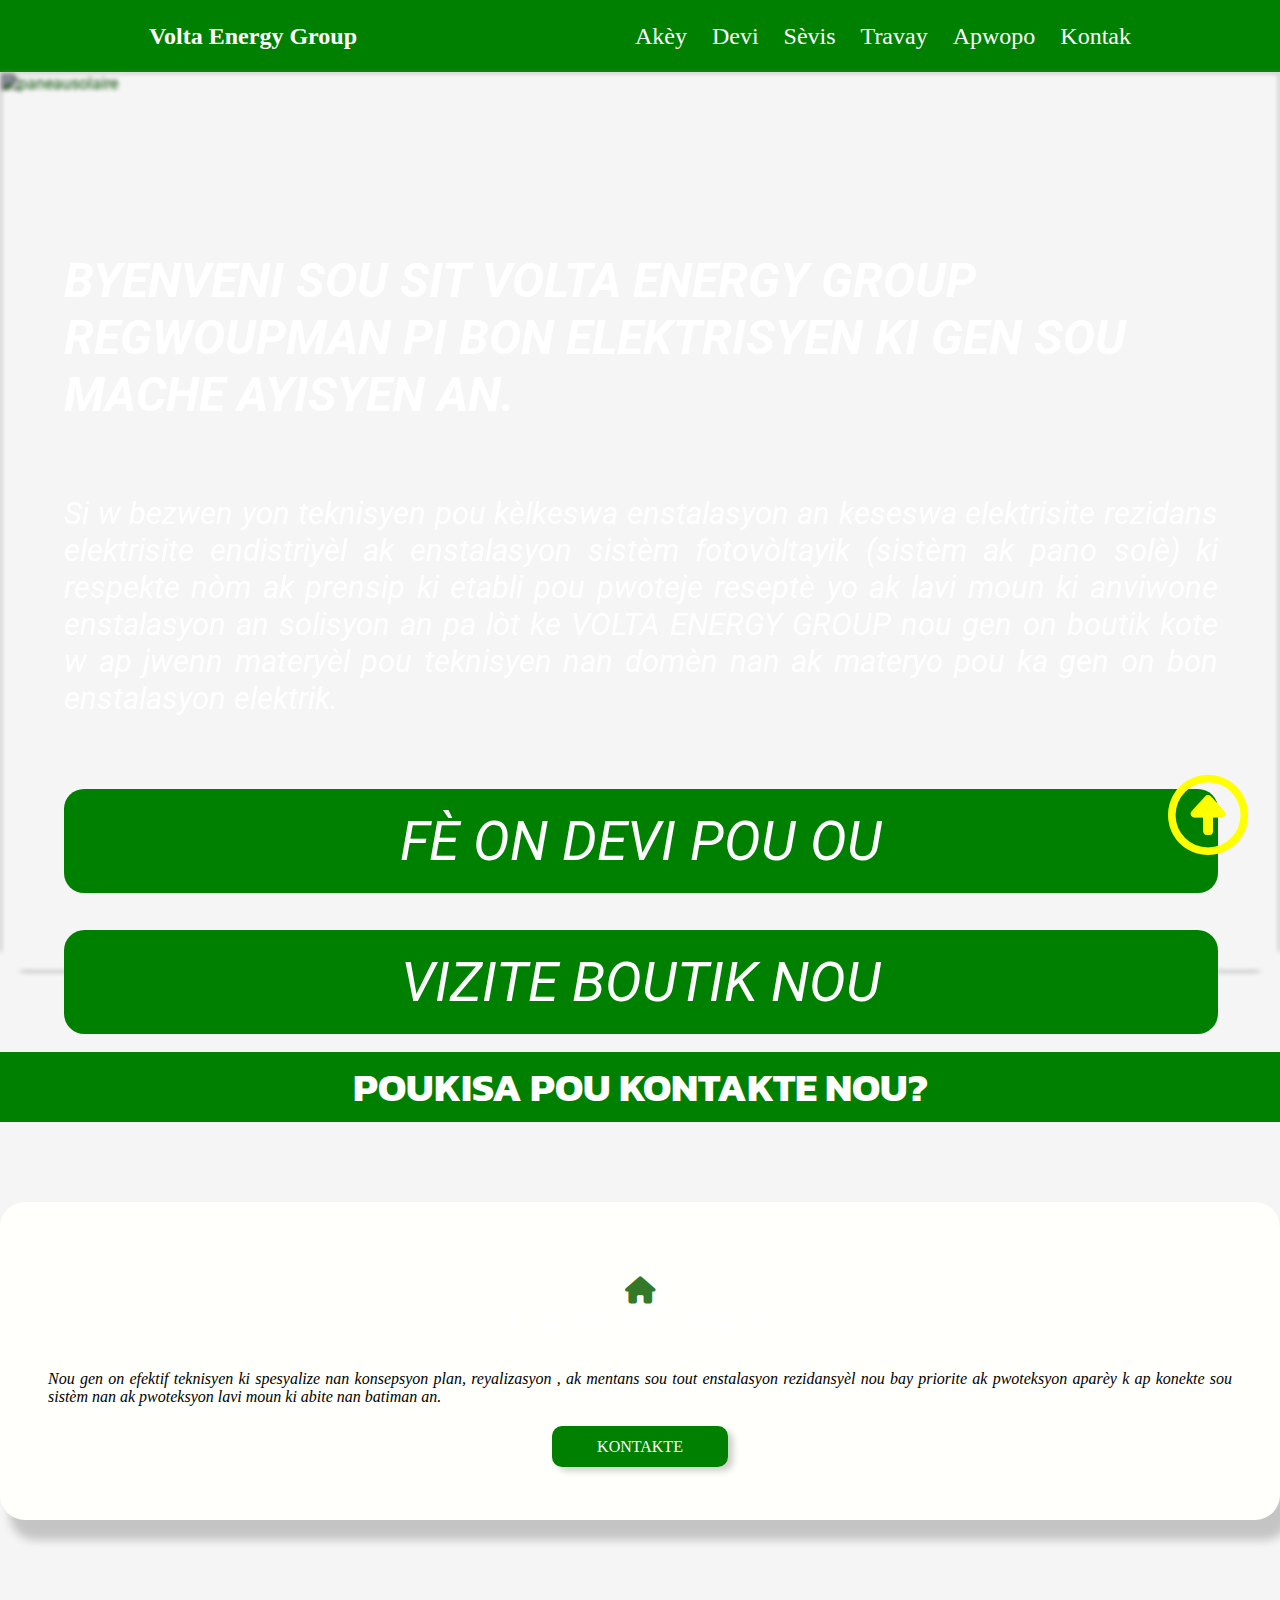
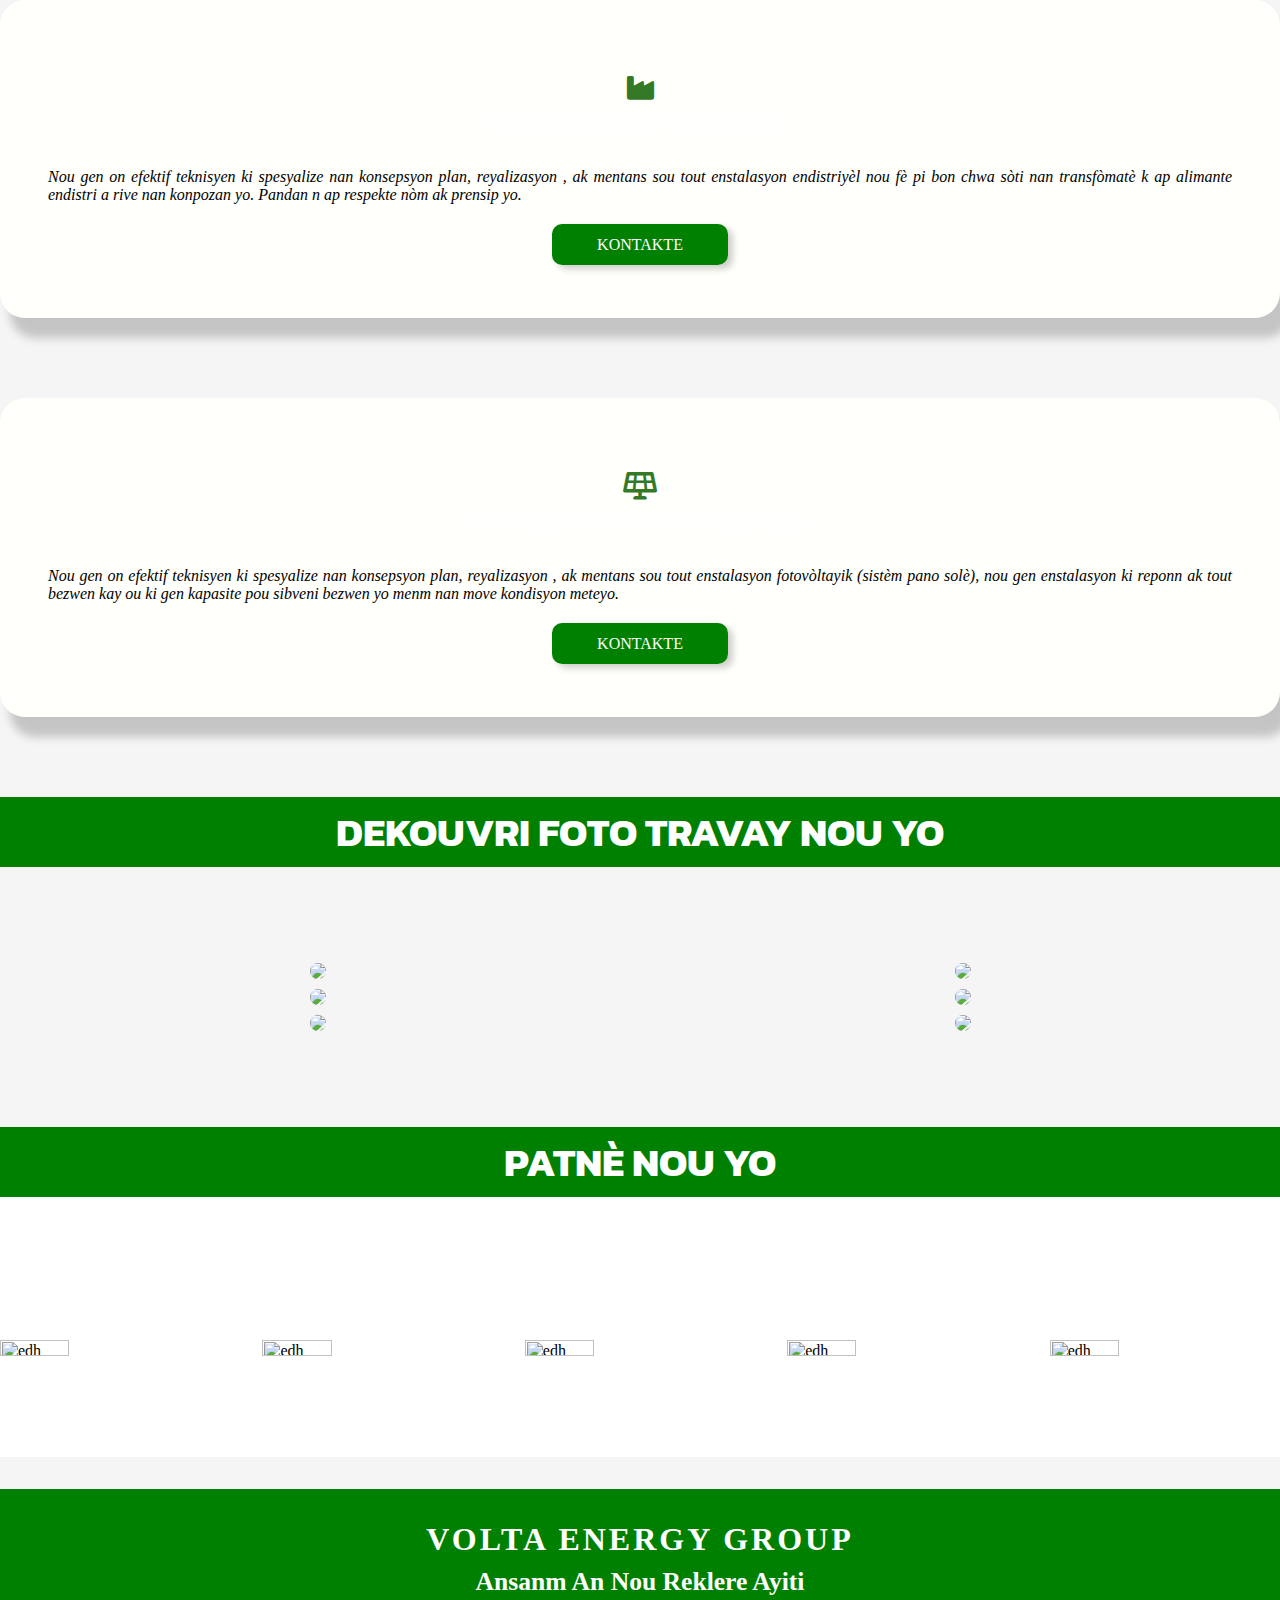
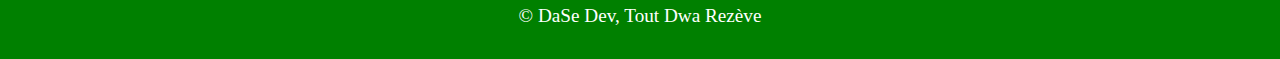
==== index.html @ 0a2991ef "YE" ====
<html>
<head>
      <link rel="stylesheet" href="https://cdnjs.cloudflare.com/ajax/libs/font-awesome/6.0.0-beta3/css/all.min.css">
    <title>Volta Energy Group</title>
    <link rel="stylesheet" href="style.css"/>
    <link rel="preconnect" href="https://fonts.googleapis.com">
<link rel="preconnect" href="https://fonts.gstatic.com" crossorigin>
<link href="https://fonts.googleapis.com/css2?family=Kanit:ital,wght@0,100;0,200;0,300;0,400;0,500;0,600;0,700;0,800;0,900;1,100;1,200;1,300;1,400;1,500;1,600;1,700;1,800;1,900&family=Roboto:ital,wght@0,100;0,300;0,400;0,500;0,700;0,900;1,100;1,300;1,400;1,500;1,700;1,900&display=swap" rel="stylesheet">
    <link rel="preconnect" href="https://fonts.googleapis.com">
<link rel="preconnect" href="https://fonts.gstatic.com" crossorigin>
<link href="https://fonts.googleapis.com/css2?family=Roboto:ital,wght@0,100;0,300;0,400;0,500;0,700;0,900;1,100;1,300;1,400;1,500;1,700;1,900&display=swap" rel="stylesheet">
  </head>

<body>
  <header class="header" id="header">
    <div class="businessname">
      <h4>Volta Energy Group</h4>

    </div>
    <div class="navbar" id="navbar">
 <nav>
<ul>
  <li><a href="index.html">Akèy</a></li>
  <li><a href="devis.html">Devi</a></li>
  <li><a href="sevis.html">Sèvis</a></li>
  <li><a href="travay.html">Travay</a></li>
  <li><a href="apropos.html">Apwopo</a></li>
  <li><a href="contact.html">Kontak</a></li>


</ul>
</nav>

    </div>
  
  </header>
  
  <main>
    
    
<section class="banner" id="banner">
<div class="imagesettextes">
  <img src="https://cdn.glitch.global/3884d066-bbd4-426d-b2eb-c7481e5dd42d/IMG_5025.jpeg?v=1728708003003" alt="paneausolaire" width="100%"/>

  <div class="textes">
    
    <h5>Byenveni sou sit <span class="green">Volta energy group</span>
Regwoupman pi bon <span class="green">elektrisyen</span> ki gen sou <span class="green">mache</span> ayisyen an.</h5>
    <div class="needhelp">
      <p>
      Si w bezwen yon teknisyen pou kèlkeswa enstalasyon an keseswa elektrisite rezidans
      elektrisite endistriyèl ak enstalasyon sistèm fotovòltayik (sistèm ak pano solè) ki respekte nòm ak prensip ki etabli pou 
      pwoteje reseptè yo ak lavi moun ki anviwone enstalasyon an solisyon an pa lòt ke
      <span class="green">Volta Energy Group</span> nou gen on boutik kote w ap jwenn
      materyèl pou teknisyen nan domèn nan ak materyo pou ka gen on bon enstalasyon elektrik.
    <br/>
    
     </p>
      <div class="button">
      

        <a href="#" class="devi">Fè On Devi Pou Ou</a> <br/>
        <a href="#" class="boutik">Vizite Boutik Nou</a>
      </div>
    
    </div>
      
    </div>
  </div>

</section>
  
  
<section id="sevis">
  
  <h2>Poukisa pou kontakte nou?</h2>
<div class="toutsevis">
    
    
  <!--- Sevis 1 -->
<div class="chaksevis">
  <div class="theheader">
   <i class="fa-solid fa-house"></i>
   <h3>Elektrisite Batiman</h3>
  </div>
    <p>
        Nou gen on efektif teknisyen ki spesyalize nan konsepsyon
        plan, reyalizasyon , ak mentans sou tout enstalasyon rezidansyèl
        nou bay priorite ak pwoteksyon aparèy k ap konekte sou sistèm nan
      ak pwoteksyon lavi moun ki abite nan batiman an.
        <br/>

    </p>
  <a href="#" class="kontaktebouton">Kontakte</a>
</div>

  <!--- Sevis 2 -->
<div class="chaksevis">
  <div class="theheader">
   <i class="fa-solid fa-industry"></i>
   <h3>Elektrisite Endistriyèl</h3>
  </div>
    <p>
        Nou gen on efektif teknisyen ki spesyalize nan konsepsyon
        plan, reyalizasyon , ak mentans sou tout enstalasyon endistriyèl 
        nou fè pi bon chwa sòti nan transfòmatè k ap alimante endistri a rive nan konpozan yo.
      Pandan n ap respekte nòm ak prensip yo.
        <br/>

    </p>
  <a href="#" class="kontaktebouton">Kontakte</a>
</div>

  
<!---Sevis 3 -->

<div class="chaksevis">
  <div class="theheader">
   <i class="fa-solid fa-solar-panel"></i>
   <h3>Enstalasyon Fotovòltayik</h3>
  </div>
    <p>
        Nou gen on efektif teknisyen ki spesyalize nan konsepsyon
        plan, reyalizasyon , ak mentans sou tout enstalasyon fotovòltayik
      (sistèm pano solè), nou gen enstalasyon ki reponn ak tout bezwen kay ou
      ki gen kapasite pou sibveni bezwen yo menm nan move kondisyon meteyo.
        <br/>

    </p>
  <a href="#" class="kontaktebouton">Kontakte</a>
</div>
  
</div>
</section>
  
  
  


  
  
  <!--- Seksyon Foto -->

<section id="foto">
  <h2>Dekouvri Foto Travay Nou Yo </h2>
  <div class="foto">
<img src="https://cdn.glitch.global/3884d066-bbd4-426d-b2eb-c7481e5dd42d/IMG_5316.jpeg?v=1728783018059"/>
<img src="https://cdn.glitch.global/3884d066-bbd4-426d-b2eb-c7481e5dd42d/IMG_5622.webp?v=1731450620908" /> 
<img src="https://cdn.glitch.global/3884d066-bbd4-426d-b2eb-c7481e5dd42d/IMG_5623.jpeg?v=1731453211752"/>
<img src="https://cdn.glitch.global/3884d066-bbd4-426d-b2eb-c7481e5dd42d/IMG_5620.jpeg?v=1731450681754"/>
<img src="https://cdn.glitch.global/3884d066-bbd4-426d-b2eb-c7481e5dd42d/IMG_5619.webp?v=1731450707244"/>
<img src="https://cdn.glitch.global/3884d066-bbd4-426d-b2eb-c7481e5dd42d/IMG_5624.webp?v=1731453227258"/>
  </div>


</section>

<!-- Seksyon Partenaire -->
<section id="nos-partenaires">
<div class ="nos-partenaires">
  <h2>
    Patnè Nou Yo
  </h2>
  <div class ="images-partenaires">
    
<img src ="https://cdn.glitch.global/3884d066-bbd4-426d-b2eb-c7481e5dd42d/IMG_5628.jpeg?v=1731536753944" alt="edh" />
    
    <img src ="https://cdn.glitch.global/3884d066-bbd4-426d-b2eb-c7481e5dd42d/IMG_5629.png?v=1731537444662" alt="edh" />
    
    <img src ="https://cdn.glitch.global/3884d066-bbd4-426d-b2eb-c7481e5dd42d/IMG_5630.jpeg?v=1731537836699" alt="edh" />
    
    <img src ="https://cdn.glitch.global/3884d066-bbd4-426d-b2eb-c7481e5dd42d/IMG_5631.png?v=1731537920904" alt="edh" />
    
    <img src ="https://cdn.glitch.global/3884d066-bbd4-426d-b2eb-c7481e5dd42d/IMG_5633.png?v=1731538317650" alt="edh" />
    
    

    
    
  </div>
  </div>
</section>
  
  <!--- 
<section id="kontak">
  <h2>Kontakte Nou </h2>
  <h3>Ranpli Fòmilè Sa Pou Mande Yon Devi</h3>
  
  <div class="form-container">
<form method="post" action="#">

<h4 class="titleform">Enfòmasyon Pèsonèl</h4>
<div class="input-group">
  <label for="non">Non:</label>
  <input type="text" id="non"/>
</div>
  
<div class="input-group">
  <label for="prenon">Prenon:</label>
  <input type="text" id="prenon"/>
</div>
  
  <div class="input-group">
  <label for="telefon">Telefòn:</label>
  <input type="number" id="telefon"/>
</div>

  <div class="input-group">
  <label for="imel">Imel:</label>
  <input type="mail" id="imel"/>
</div>
  
  
  

  <div class="input-group">
  <select>
<option value="" disabled selected hidden>Chwazi Depatman W ap Viv</option>
<option value="Nò">Nò</option>
<option value="Nòdwès">Nòdwès</option>
<option value="Nòdès">Nòdès</option>
<option value="Atibonit">Atibonit</option>
<option value="Sant">Sant</option>
<option value="Lwès">Lwès</option>
<option value="Nip">Nip</option>
<option value="Sid">Sid</option>
<option value="Sidès">Sidès</option>
<option value="Grandans">Grandans</option>
      
  </select>
  </div>
  
  <div class="input-group">
  <select>
    <option value="" disabled selected hidden>Chwazi Tip Enstalasyon An</option>
    <option value="Batiman">Enstalasyon Pou Batiman</option>
    <option value="Endistri">Enstalasyon Pou Endistri</option>
    <option value="fotovoltayik">Enstalasyon Fotovòltayik</option>

  </select>
    
</div>
  
  <div class="input-group">
    <textarea placeholder="Kite Yon Mesaj Pou Nou"></textarea>
  </div>
  
  <button type="submit">Mande Yon Devi</button>
  
  
  
</form>
    
  </div>

</section>

-->
  
  <section id="up">
<div class="up">
  <a href="#banner"><i class="fa-regular fa-circle-up"></i></a>
    </div>
</section>
  
  
  <section id="footer">
<footer class="footer">
  <div class="gwoblok">
  <div id="businessnamefooter">
    <h4 id="nonfooter">Volta Energy Group</h4>
    <h4 id="devizfooter">Ansanm An Nou Reklere Ayiti </h4>
  </div>
  
  
</div>
  
  
  
<div class="copyright">&copy; DaSe Dev, Tout Dwa Rezève</div>
    
  
</footer>
</section>
  
</main>

</body>

</html>
---- style.css ----
:root
{
---colorgreenbutton: #6EC207;
  ---police1: "Roboto", sans-serif;
  ---police2: "Kanit", sans-serif;}

*{ 
margin:0;
padding:0;
box-sizing: border-box;
scroll-behavior:smooth;
/*border:2px solid yellow;*/
}

body
{
background-color: #F6F5F5;
overflow-y: scroll;
scroll-snap-type: y mandatory;
}

section{
scroll-snap-align:start;

}

header
{
position:sticky;
  top:0;
}

.header 
{
display:flex;
background-color: green;
justify-content: space-around;
align-items:center;
padding: 10px;
height:8%;

}

.header .businessname
{
display: flex;
}

.businessname h4
{
color: white;
font-weight: 750px;
font-size:1.5em;
}

.navbar nav ul
{
display:flex;
list-style: none;
gap: 25px;
}

.navbar nav ul a
{
color:white;
  text-decoration: none;
  font-size:1.5em;
}

.banner
{
  scroll-snap-align:start;
color: greeN;
height:100vh;
  
}

.imagesettextes
{
position: relative;
  font-family: var(---police1);
  
}

.imagesettextes img
{
filter: blur(2px) brightness(0.6);
  border-radius: 0 0 25px 25px;
  height:100%;
  width:100%;
  object-fit:cover;
  
}

.textes
{
position:absolute;
  top:20.0%;
  left: 5%;
}

.textes h5,h6
{
  font-size: 3em;
color: white;
  text-transform: uppercase;
  font-weight:bold;
  font-style:italic;
  
}

.green
{
color: white;
  text-transform: UPPERCASE;
}

.textes .needhelp

{
color:white;
  margin-top: 2.3em;
  margin-right: 2em;
  font-size: 1.4em;
  border-radius: 10px;
  text-align: justify;
  font-style:italic;
  font-size:1.95em;

}

.textes .button 
{
  display:block;
 margin:2.31em auto;
  text-align: center;
}


.button .devi
{
 color: white;
background-color: green;
text-decoration: none;
  padding: 10px 20px;
  display: block;
  border-radius: 20px;
  font-size: 1.752em;
  text-transform: uppercase;
  /*margin-right: 75px;*/
  font-weight: 700px;
  padding:20px 40px;
  

}


.button .boutik
{
 color: white;
background-color: green;
text-decoration: none;
  padding: 10px 20px;
  display: block;
  border-radius: 20.4px;
  font-size: 1.75em;
  text-transform: uppercase;
  font-weight:700px;
  padding:20px 40px;

}



.toutsevis
{
  margin: 0em;
/*display:grid;
  grid-template-columns: repeat(1, 1fr);*/
  display:flex;
  flex-flow:column nowrap;
  gap: 5em;
}


.toutsevis .chaksevis
{
background-color: #fffffb;
padding: 4em 2em;
border-radius: 25px;
  box-shadow: 10px 20px 10px rgba(0,0,0,0.2);
  text-align:center;
}

.toutsevis .theheader
{
text-align: center;
  margin-bottom: 0.31em;

}

.theheader i
{
color: #347928;
  background-color: none;
  padding: 10px;
  border-radius: 5px;
  text-align: left;
  font-size: 1.7em;
}

.theheader h3
{
  Color: white;
  font-weight: 700;
  text-transform: uppercase;
  font-size : 1.35em;
  margin-bottom:0.5em;
}

section h2

{
font-size: 2.5em;
  text-transform: UPPERCASE;
  text-align: center;
  margin-top: 2em;
  margin-bottom: 2em;
  font-family: var(---police2);
  color:white;
  background-color:green;
  padding: 5px 0px;
}
.chaksevis p
{
color: black;
  font-size: 1em;
  text-align: justify;
  font-style: italic;
  padding:0em 1em;
  margin:2em auto;
}

.chaksevis a
{
  
text-decoration:none;
  background-color: green;
  padding: 12px 45px;
  border-radius: 10px;
  text-transform: UPPERCASE;
  font-size::0.1em;
  color:white;
  box-shadow: 5px 4px 7px rgba(0,0,0, 0.2);
  

}




#nos-partenaires
{
background: white;
  height:auto;
 /* text-align: center;*/
  

}

.nos-partenaires .images-partenaires
{
display:flex;
justify-content:space-between;
  align-items:center;
  height:20vh;
  overflow-x:scroll;
  gap:2em;
}

.images-partenaires img{
  width: 30%;
  object-fit:center;
  /*margin:1em;*/

}

#foto .foto
{
display: grid;
grid-template-columns:repeat(2,1fr);
grid-auto-flow: dense;
  gap:10px;
  width:100%;
  padding:1em 0;
 justify-content:center;
  align-items:center;

}

#foto .foto img
{
max-width: 450px;
aspect-ratio:1/1;
border-radius: 25px;
  object-fit:cover;
  margin:auto;
}

#apwopo
{
padding: 1.5em;
}
#apwopo .apwopo p .title
{
font-size:2em;
margin-top: 5em;
margin-bottom: 1em;
  
}


#kontak
{
display:flex;
  flex-direction: column;
  justify-content: center;
  align-items:center;
  
}

#kontak h3
{
font-size:2em;
margin-bottom: 1.52em;
}

.form-container h4
{
font-size: 2em; 
  margin-bottom: 1.5em;
}

#up .up i
{
color: yellow;
font-size: 5em;
  position:fixed;
  bottom: 5%;
  right: 2.5%;
}

footer
{
  
  padding: 2em 1em;
height: auto;
  background-color: green;
  display:flex;
  justify-content:space-between;
  margin-top:2em;
  color:white;
  
}

#businessnamefooter
{
text-align:center;
}

#businessnamefooter #nonfooter

{

color:white;
  font-size:2em;
  margin-bottom:0.3em;
  text-align:center;
  letter-spacing:3;
  text-transform: uppercase;
  

}

#businessnamefooter #devizfooter
{
color:white;
  font-size:1.6em;
  margin-bottom: 0.3em;
  text-align:center;
  letter-spacing:2.6:
}

#businessnamefooter #swivnou
{
color:white;
  font-size:1em;
  margin-bottom:0.3em;
  text-align:left;
}
.footer , .gwoblok
{
display:flex;
  flex-direction:column;
  

}

.rezo
{
display: flex;
  justify-content:center;
  gap: 15px;
  font-size:1.52em;
  color:white;
}

.copyright
{
color:white;
  text-align:center;
  font-size:1.2em;
}

/*komansman page contact.html */

#contactez-nous
{
height:auto;
  
}


#contactez-nous .formulaire-contact h3

{

  text-align: center;

  text-transform: uppercase;

 /* background: green;*/

  color: green;

  padding: 1em;

  font-size: 2em;

  letter-spacing: 3;
  border-radius: 20px;
  font-weight:bold;


}

#contactez-nous .formulaire-contact{

width:95%;
  margin:5em auto;
   border:5px solid green;
  border-radius:20px;
  padding:2em;
}

#contactez-nous .input-group

{

  display: flex;

  justify-content: center;

  flex-flow: column nowrap;

  margin: 3em 2em;

}

.input-group label

{

  color: green;

  font-weight: bold;

  text-transform: uppercase;
  font-size:2em;
  margin-bottom:0.25em;

}

.input-group input

{
width:100%;
  border:none;
  font-size:2em;
  padding:0.5em;
  border:1px solid green;
}




.input-group select

{

  background: white;

  border: 1px solid green;

  font-size:2em;

  border-radius: 0;
  color: green;
  text-transform: uppercase;
  padding:15px;
  

}

.input-group textarea

{

  background: white;

  border: 1px solid green;

  height: 15em;

  border-radius: 0;

}

.input-group textarea::placeholder

{

  font-size:2em;

}


.formulaire-contact #human

{

  display: none;

}

.formulaire-contact .btn-submit button{
font-size:2em;
background: green;
border:none;
color: white;
font-weight: bold;
text-transform: uppercase;
letter-spacing:8;
margin:0 auto;
  padding: 1em 2.5em;
  border-radius:20px;

}

  

/*fenpage contact.htnl */


/*komansman page apropos */
*{

  margin: 0;

  padding: 0;

  box-sizing: border-box;

}

.bg2{

  background: green;

}

.bg2 .slide-container{

  overflow-y: scroll;

  scroll-snap-type: y mandatory;

  height: 100vh;

}

.bg2 .slide-container .slide{

  scroll-snap-align:start;

  height: 100vh;

}


/*komansman page devi html */

#kalkil-devi
{
height:75vh;
}
#kalkil-devi h2
{
font-size: 2.5em;
  text-transform: UPPERCASE;
  text-align: center;
  margin-top: 2em;
  margin-bottom: 2em;
  font-family: var(---police2);
  color:white;
  background-color:green;
  padding: 5px 0px;
}


#kalkil-devi .devi-container
{
display:grid;
grid-template-columns: repeat(3, 1fr);
  gap:25px;
  color:white;
margin: 0 4em;
}

.devi-container .devis-items
{
  display:flex;
  flex-flow: column nowrap;
  justify-content:center;
  align-items:center;
  background:green;
  padding:0.5em; 
  border-radius:15px;
  aspect-ratio:1/1;
}

.devis-items button
{
border:none;
background:transparent;
}

.devis-items i
{
font-size:5em;
}

/*.devis-items h3{
text-align:center;
  font-size:1.52em;
}*/

.devis-items h3{
  text-align: center;
}

.devis-items h3 a{
  text-align:center;
    font-size:1.25em;
    color: white;
    text-decoration: none;

  }



/*fen page devi html */


/*komansman page travail.html*/

#travay-title .explore-photo{
  display:grid;
  grid-template-columns: repeat(2, 1fr);
  gap:25px;
}

.explore-photo img{
width:100%;
  aspect-ratio:1/1;
  border-radius:15px;
}


/*fen page travail.html*/

/* komansman page  calcul devis yo */


/*fen page calcul devis yo */
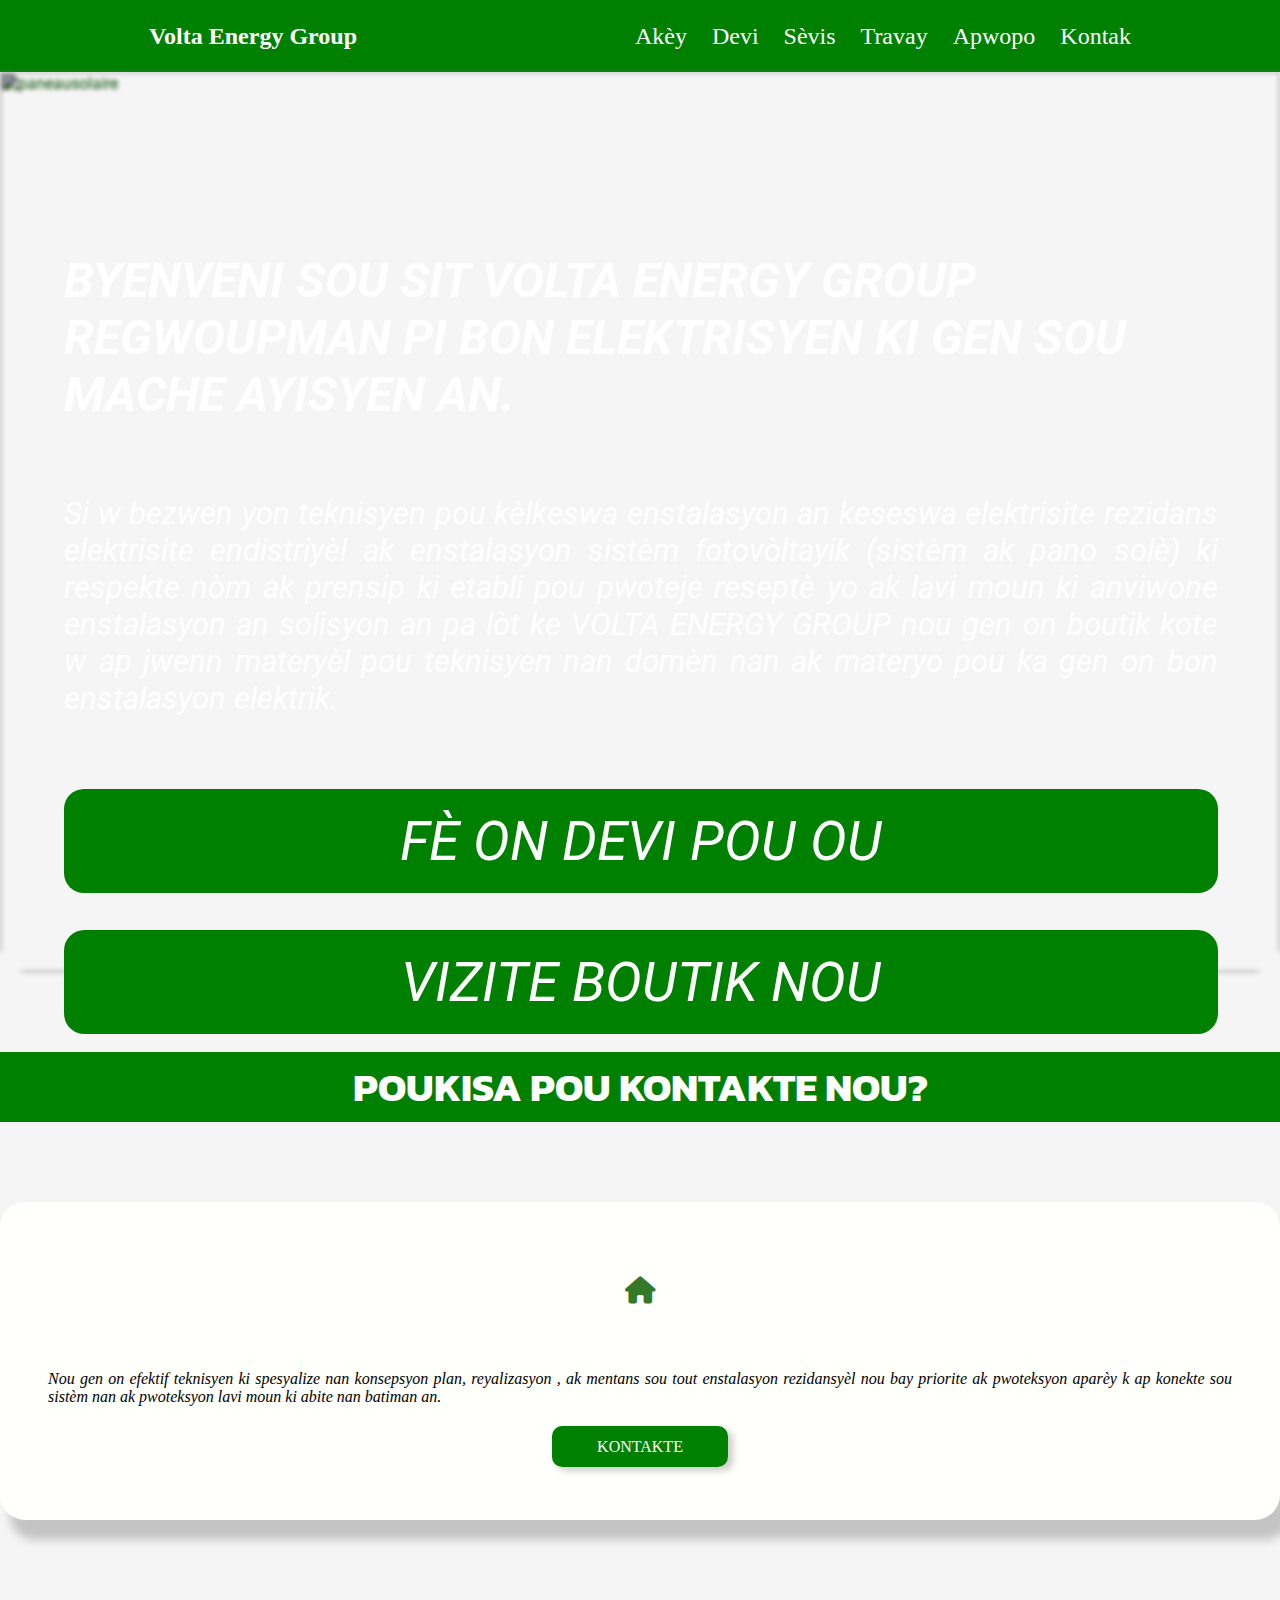
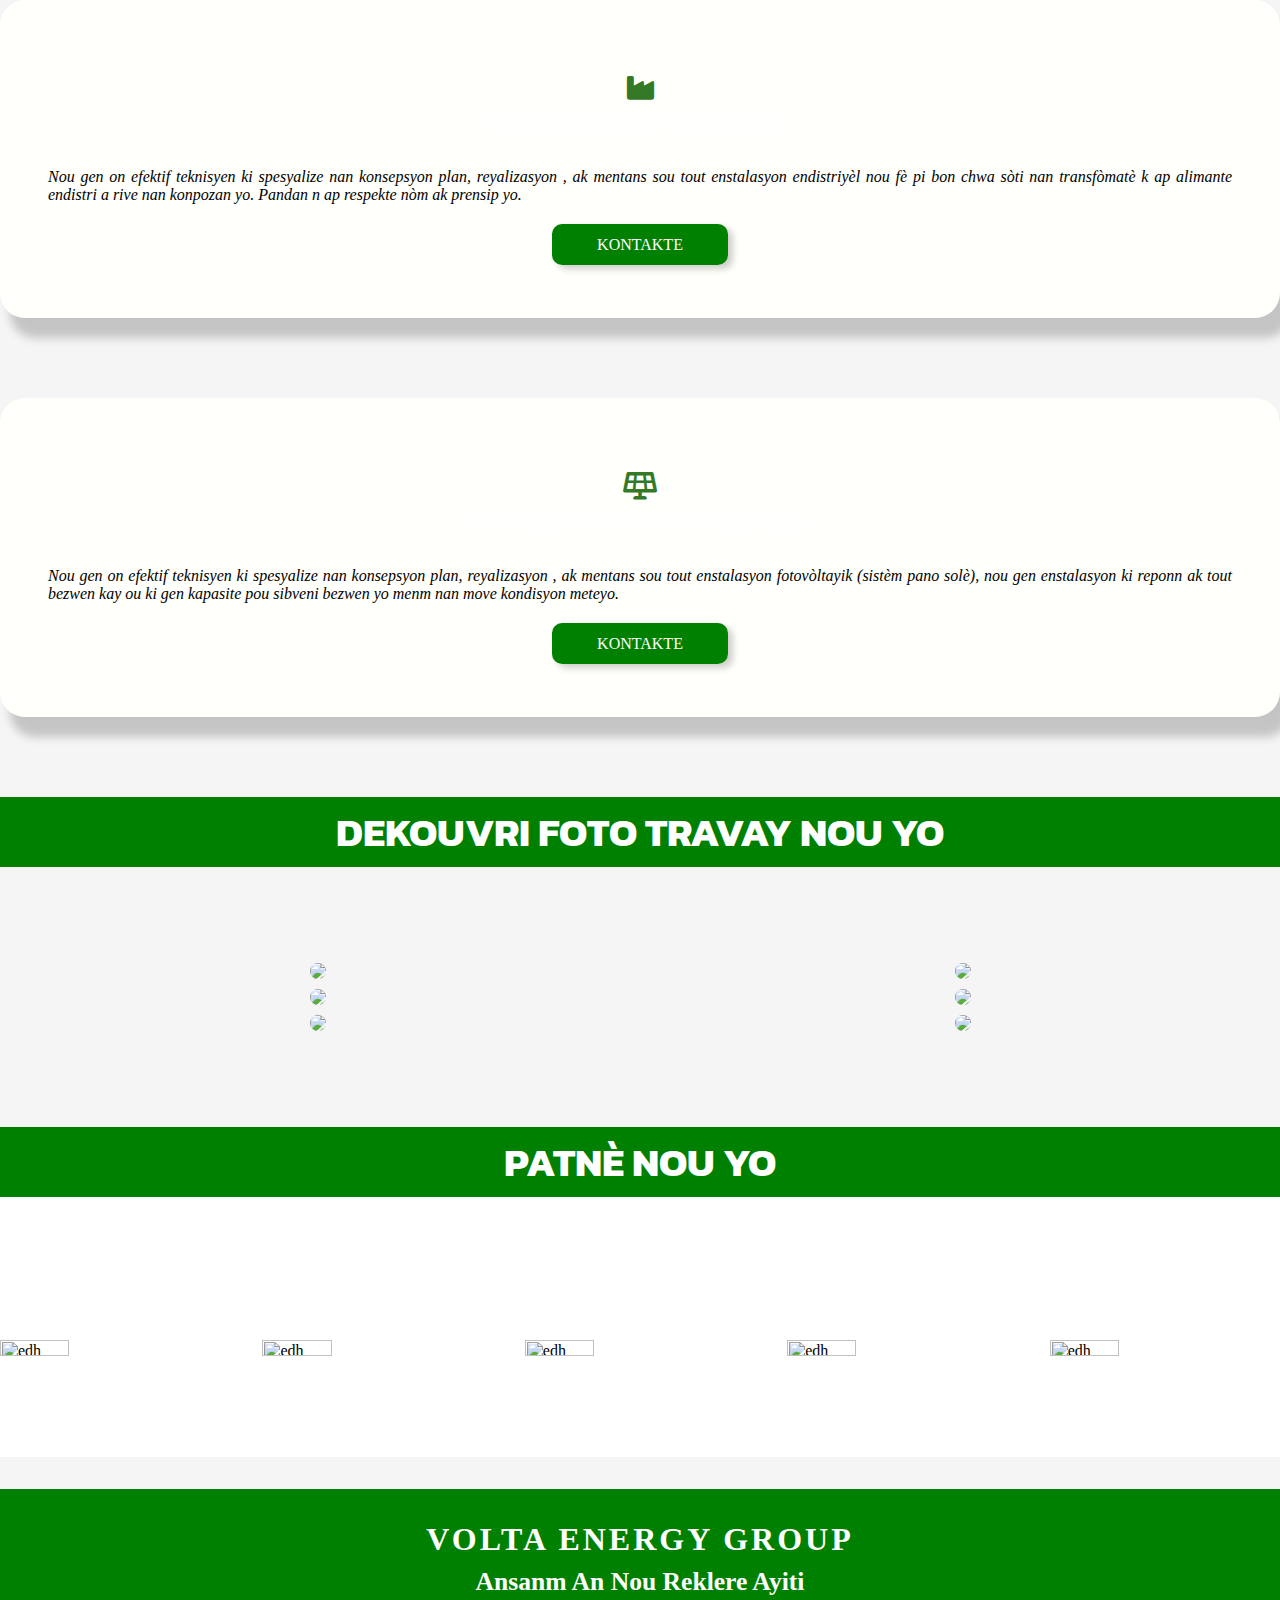
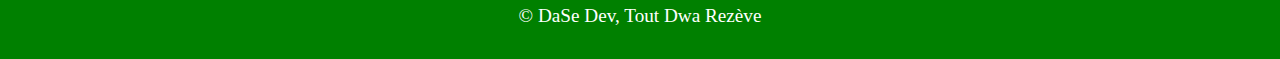
==== commit 7afcbe35: "/...." ====
--- a/index.html
+++ b/index.html
@@ -15,24 +15,21 @@
   <header class="header" id="header">
     <div class="businessname">
       <h4>Volta Energy Group</h4>
-
-    </div>
+    </div>
+
     <div class="navbar" id="navbar">
- <nav>
-<ul>
-  <li><a href="index.html">Akèy</a></li>
-  <li><a href="devis.html">Devi</a></li>
-  <li><a href="sevis.html">Sèvis</a></li>
-  <li><a href="travay.html">Travay</a></li>
-  <li><a href="apropos.html">Apwopo</a></li>
-  <li><a href="contact.html">Kontak</a></li>
-
-
-</ul>
-</nav>
-
-    </div>
-  
+      <nav>
+        <ul>
+          <li><a href="index.html">Akèy</a></li>
+<li><a href="devis.html">Devi</a></li>
+<li><a href="sevis.html">Sèvis</a></li>
+<li><a href="travay.html">Travay</a></li>
+<li><a href="apropos.html">Apwopo</a></li>
+<li><a href="contact.html">Kontak</a></li>
+
+        </ul>
+      </nav>
+    </div>
   </header>
   
   <main>
@@ -59,7 +56,7 @@
       <div class="button">
       
 
-        <a href="#" class="devi">Fè On Devi Pou Ou</a> <br/>
+        <a href="devis.html" class="devi">Fè On Devi Pou Ou</a> <br/>
         <a href="#" class="boutik">Vizite Boutik Nou</a>
       </div>
     
@@ -257,11 +254,11 @@
 
 -->
   
-  <section id="up">
+  <!--<section id="up">
 <div class="up">
   <a href="#banner"><i class="fa-regular fa-circle-up"></i></a>
     </div>
-</section>
+</section> -->
   
   
   <section id="footer">
--- a/style.css
+++ b/style.css
@@ -10,7 +10,9 @@
 padding:0;
 box-sizing: border-box;
 scroll-behavior:smooth;
+transition: 0.4s ease-out;
 /*border:2px solid yellow;*/
+
 }
 
 body
@@ -18,6 +20,7 @@
 background-color: #F6F5F5;
 overflow-y: scroll;
 scroll-snap-type: y mandatory;
+
 }
 
 section{
@@ -138,8 +141,7 @@
 }
 
 
-.button .devi
-{
+.button .devi{
  color: white;
 background-color: green;
 text-decoration: none;
@@ -151,9 +153,8 @@
   /*margin-right: 75px;*/
   font-weight: 700px;
   padding:20px 40px;
-  
-
-}
+}
+
 
 
 .button .boutik
